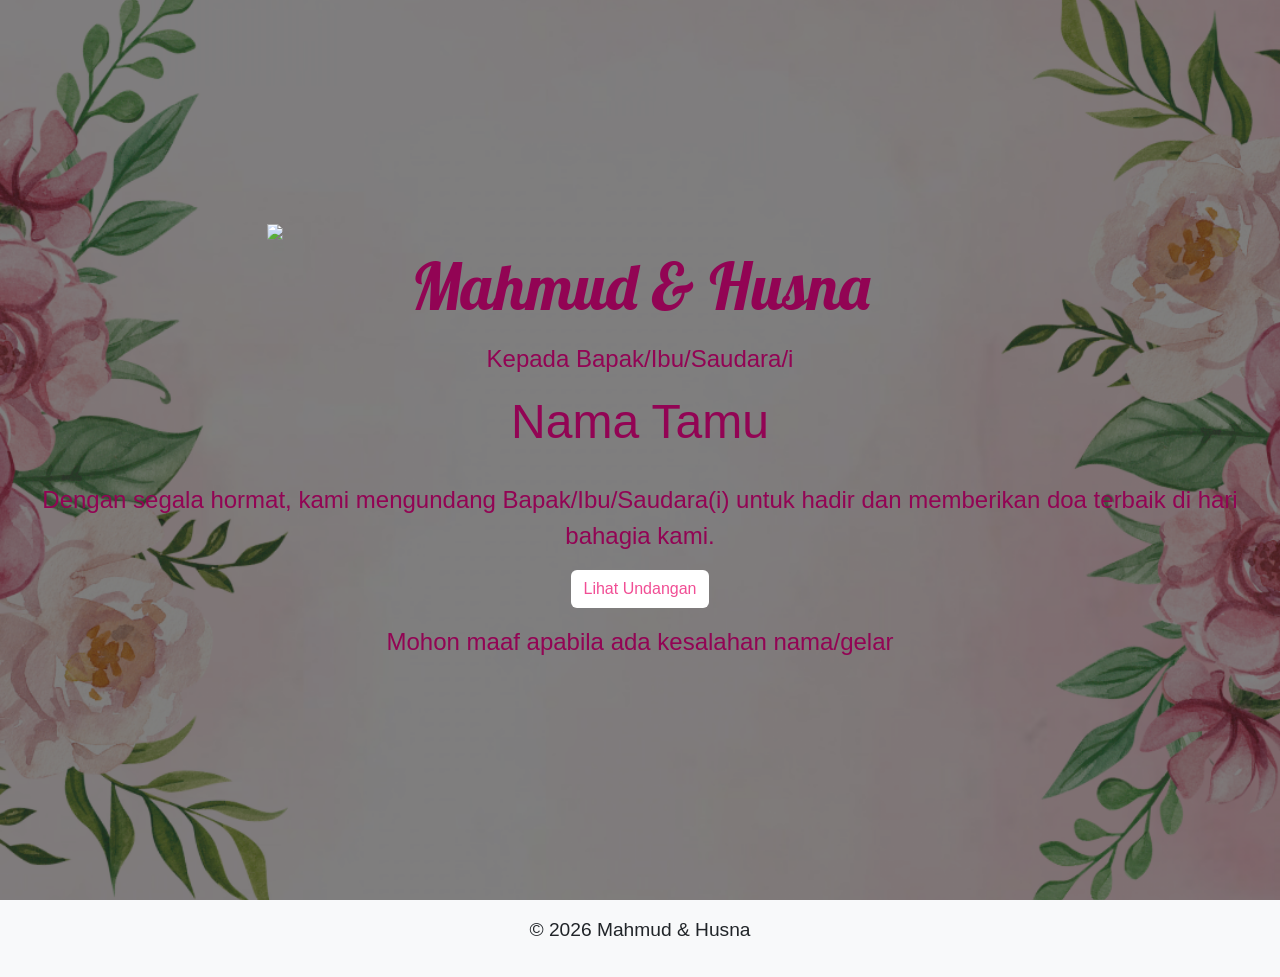
==== index.html @ 2e363824 "Implement guest name display from URL Added JavaScript to display guest name from URL parameter." ====
<!doctype html>
<html lang="id">

<head>
    <meta charset="utf-8">
    <meta name="viewport" content="width=device-width, initial-scale=1">
    <title>Mahmud & Husna Wedding</title>

    <!-- Bootstrap CSS -->
    <link href="https://cdn.jsdelivr.net/npm/bootstrap@5.3.0/dist/css/bootstrap.min.css" rel="stylesheet">

       
    </style>
    <link rel="preconnect" href="https://fonts.googleapis.com">
    <link rel="preconnect" href="https://fonts.gstatic.com" crossorigin>
    <link href="https://fonts.googleapis.com/css2?family=Lobster&family=Parisienne&display=swap" rel="stylesheet">

    <link rel="stylesheet" href="style.css">
</head>

<body>

    <!-- HERO SECTION -->   
    <section class="hero"> 
        <div class="content d-flex flex-column align-items-center text-center">
        <img src="img/pengantin.png" class="pengantin mb-2">
        <h1 class="nama">Mahmud & Husna</h1>
        <p>Kepada Bapak/Ibu/Saudara/i</p>
        <h4 class="tamu">Nama Tamu</h4>
        <p class="deskripsi">
            Dengan segala hormat, kami mengundang Bapak/Ibu/Saudara(i)
            untuk hadir dan memberikan doa terbaik di hari bahagia kami.
        </p>
        <a href="#undangan" class="btn btn-undangan">Lihat Undangan</a>
        <p class="note mt-3">
            Mohon maaf apabila ada kesalahan nama/gelar
        </p>

    </div>
    </section>


    <!-- FOOTER -->
    <footer class="text-center py-3 bg-light">
        <p>© 2026 Mahmud & Husna</p>
    </footer>

    <!-- Bootstrap JS (WAJIB ini, bukan cuma popper) -->
    <script src="https://cdn.jsdelivr.net/npm/bootstrap@5.3.0/dist/js/bootstrap.bundle.min.js"></script>
     <script>
    // Ambil parameter dari URL
    const urlParams = new URLSearchParams(window.location.search);
    const nama = urlParams.get('to');

    // Kalau ada nama di URL
    if (nama) {
        nama=nama.replace(/\+/g, ' '); 
        document.getElementById('namaTamu').textContent = decodeURIComponent(nama);
    }

</body>

</html>
---- style.css ----
:root{
    --pink: #f14e95;
    --bg: #2d2d2d;
    --shadow: 0 2px 2px rgba(28, 28, 28, 0.5);
}
body{
    font-size:1.2rem;
    font-family: 'work sans', sans-serif;

}
.hero {
    position: relative;
    min-height: 100vh;
    background: linear-gradient(rgba(0,0,0,0.5), rgba(0,0,0,0.5)),
    url('img/latar.png') center/cover no-repeat;
    color: rgb(146, 4, 84);
    display: flex;
    justify-content: center;
    align-items: center;
    text-align: center;
    }
.hero img {
    width: 70ch;
    height: auto;
    object-fit: cover;
    border-radius: 0;
    margin-bottom: 1rem;
}
.hero h1 {
    font-family: "Lobster", cursive;
    font-size: 4rem;
    margin-bottom: 1rem;
}
.hero h4 {
    font-size: 3rem;
    margin-bottom: 2rem;
}
.hero p {
    font-size: 1.5rem;
    margin-bottom: 1rem;
}
.hero a{
    color: var(--pink);
    background: white;
}
.hero a:hover{
    background: var(--pink);
    color: white;
    transition: 0.3s ease;
    box-shadow: var(--shadow);
}   
/*media query*/
/* Laptop */
@media (max-width: 992px) {
    html{
        font-size: 75%}
}
/*tablet*/
@media (max-width: 768px) {
    html{
        font-size: 62.5%}
}
/*mobile phone*/
@media (max-width: 576px) {
    html{
        font-size: 50%}
}
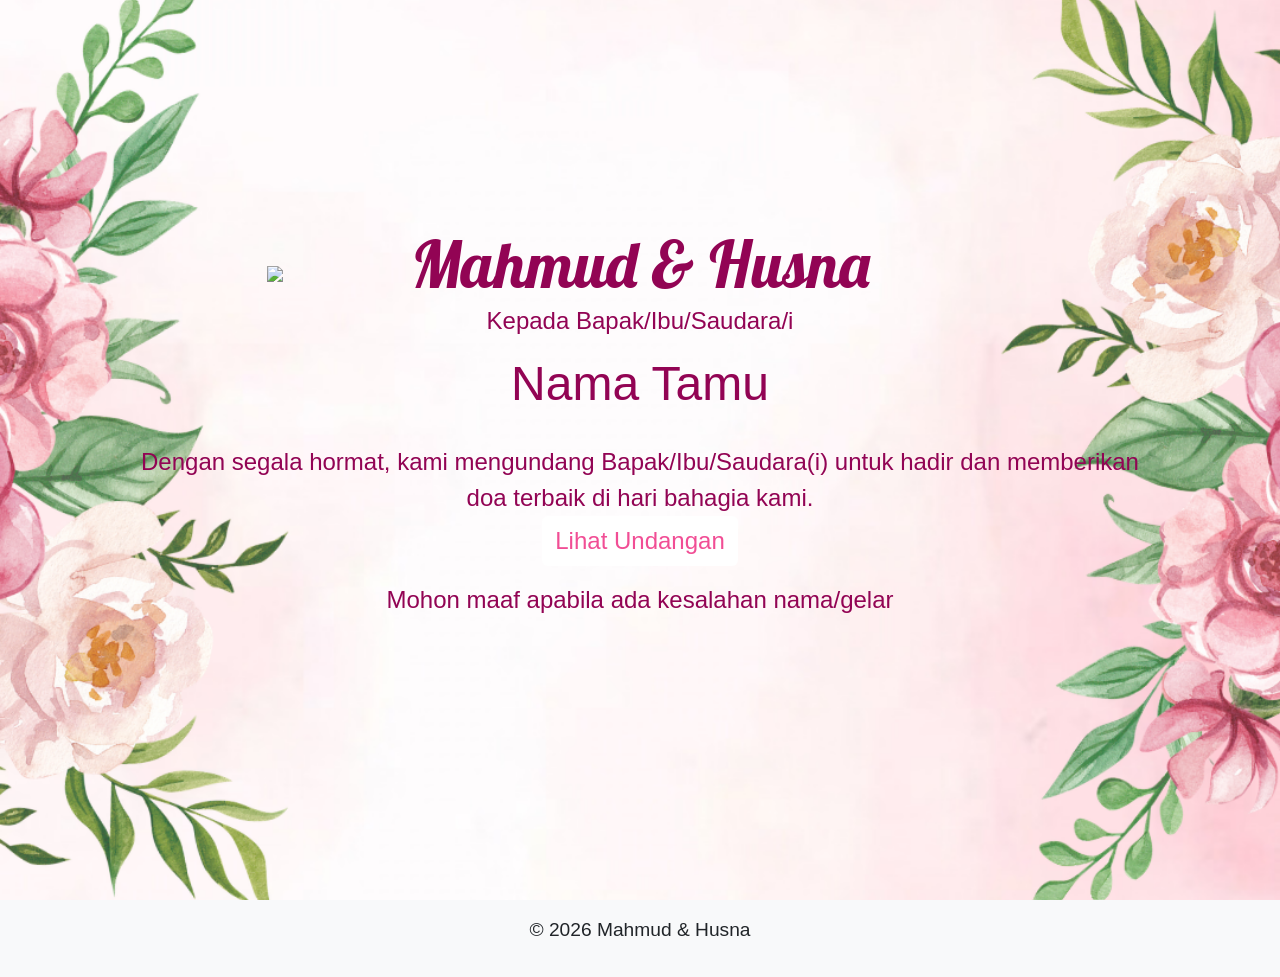
==== commit f5039671: "Update index.html" ====
--- a/index.html
+++ b/index.html
@@ -26,12 +26,13 @@
         <img src="img/pengantin.png" class="pengantin mb-2">
         <h1 class="nama">Mahmud & Husna</h1>
         <p>Kepada Bapak/Ibu/Saudara/i</p>
-        <h4 class="tamu">Nama Tamu</h4>
+        <h4 class="tamu" id="namaTamu">Nama Tamu</h4>
         <p class="deskripsi">
             Dengan segala hormat, kami mengundang Bapak/Ibu/Saudara(i)
             untuk hadir dan memberikan doa terbaik di hari bahagia kami.
+            
         </p>
-        <a href="#undangan" class="btn btn-undangan">Lihat Undangan</a>
+        <a href="#" id="btnUndangan" class="btn btn-undangan">Lihat Undangan</a>
         <p class="note mt-3">
             Mohon maaf apabila ada kesalahan nama/gelar
         </p>
@@ -47,16 +48,32 @@
 
     <!-- Bootstrap JS (WAJIB ini, bukan cuma popper) -->
     <script src="https://cdn.jsdelivr.net/npm/bootstrap@5.3.0/dist/js/bootstrap.bundle.min.js"></script>
-     <script>
-    // Ambil parameter dari URL
+    
+   <script>
     const urlParams = new URLSearchParams(window.location.search);
-    const nama = urlParams.get('to');
+    let nama = urlParams.get('to');
 
-    // Kalau ada nama di URL
     if (nama) {
-        nama=nama.replace(/\+/g, ' '); 
+        nama = nama.replace(/\+/g, ' ');
         document.getElementById('namaTamu').textContent = decodeURIComponent(nama);
     }
+
+    document.getElementById('btnUndangan').addEventListener('click', function (e) {
+        e.preventDefault();
+
+        // tambahkan animasi ke body
+        document.body.classList.add("zoom-out");
+
+        setTimeout(() => {
+            if (nama) {
+                window.location.href = "undangan.html?to=" + encodeURIComponent(nama);
+            } else {
+                window.location.href = "undangan.html";
+            }
+        }, 600); // harus sama dengan durasi animasi
+    });
+</script>
+ 
 
 </body>
 
--- a/style.css
+++ b/style.css
@@ -11,7 +11,7 @@
 .hero {
     position: relative;
     min-height: 100vh;
-    background: linear-gradient(rgba(0,0,0,0.5), rgba(0,0,0,0.5)),
+    background: linear-gradient(rgba(0,0,0,0.0), rgba(0,0,0,0.0)),
     url('img/latar.png') center/cover no-repeat;
     color: rgb(146, 4, 84);
     display: flex;
@@ -29,7 +29,8 @@
 .hero h1 {
     font-family: "Lobster", cursive;
     font-size: 4rem;
-    margin-bottom: 1rem;
+    margin-bottom: 0rem;
+    margin-top: -4rem; /* hilangkan jarak atas */
 }
 .hero h4 {
     font-size: 3rem;
@@ -42,6 +43,7 @@
 .hero a{
     color: var(--pink);
     background: white;
+    font-size: 1.5rem;
 }
 .hero a:hover{
     background: var(--pink);
@@ -49,6 +51,197 @@
     transition: 0.3s ease;
     box-shadow: var(--shadow);
 }   
+.hero .deskripsi {
+    max-width: 80%;
+    margin: 0 auto;
+    padding: 0 10px;
+}
+.undangan {
+    min-height: 100vh; /* full layar */
+    display: flex;
+    flex-direction: column;
+    justify-content: center; /* tengah vertikal */
+    align-items: center; /* tengah horizontal */
+    text-align: center;
+    background: linear-gradient(rgba(0,0,0,0.0), rgba(0,0,0,0.0)),
+    url('img/latar.png') center/cover no-repeat;
+}
+.save-the-date {
+    font-size: 5rem;
+    margin-bottom: 3rem;
+    margin-top: -5rem; /* hilangkan jarak atas */
+    color: var(--pink);
+    font-family: "Lobster", cursive;
+}
+.undangan img {
+    width: 70ch;
+    height: auto;
+    object-fit: cover;
+    border-radius: 0;
+    margin-bottom: 0rem;
+}
+.undangan h1 {
+    font-family: "Lobster", cursive;
+    font-size: 4rem;
+    margin-bottom: 1rem;
+    color: var(--pink);
+    margin-top: -3rem; /* hilangkan jarak atas */
+}
+.undangan h4 {
+    font-size: 3rem;
+    margin-bottom: 2rem;
+}
+.undangan p {
+    font-size: 1.5rem;
+    margin-bottom: 1rem;
+}
+.undangan a{
+    color: var(--pink);
+    background: rgb(255, 255, 255);
+}
+.undangan a:hover{
+    color: white;
+    transition: 0.3s ease;
+    box-shadow: var(--shadow);
+}
+.pengantin {
+    width: 220px;
+    margin-bottom: 10px; /* kecilkan jarak ke bawah */
+}
+
+.nama {
+    margin-top: 0; /* hilangkan jarak atas */
+    margin-bottom: 10px;
+}
+.countdown-timer {
+    background: transparent !important;
+    display: block;
+    margin: 0 auto;
+}
+.Ar-rum {
+    width: 100%;             /* Mengisi lebar penuh */
+    margin: 0 !important;    /* Menghapus semua margin agar tidak ada celah */
+    padding: 40px 20px;      /* Atur padding sesuai kebutuhan */
+    box-sizing: border-box;
+    
+    /* Background */
+    background: url('img/latar text.png') center/cover no-repeat;
+    
+    /* Memastikan tidak ada celah di atas */
+    display: block;
+    margin-top: 0 !important;
+}
+/* NAVBAR BAWAH */
+.bottom-nav {
+    position: fixed;
+    bottom: 15px;
+    left: 50%;
+    transform: translateX(-50%);
+    width: 90%;
+    max-width: 420px;
+    background: white;
+    border-radius: 20px;
+    display: flex;
+    justify-content: space-around;
+    padding: 10px 5px;
+    box-shadow: 0 5px 20px rgba(0,0,0,0.15);
+    z-index: 999;
+    border: 0;
+    font-size: 4%;
+}
+
+/* ITEM */
+.nav-item {
+    text-align: center;
+    text-decoration: none;
+    color: #888;
+    font-size: 12px;
+}
+
+/* ICON */
+.nav-item span {
+    display: block;
+    font-size: 18px;
+}
+
+/* ACTIVE */
+.nav-item.active {
+    color: #c08a8a;
+}
+
+/* HOVER */
+.nav-item:hover {
+    color: #a86c6c;
+}
+.nav-item span {
+    background: #f1dcdc;
+    padding: 10px;
+    border-radius: 50%;
+    margin-bottom: 5px;
+    display: inline-block;
+}
+
+.bottom-nav {
+    max-width: 420px; /* biar tetap kecil walau layar besar */
+}
+.nav-item.active span {
+    background: #c08a8a;
+    color: white;
+}
+
+.section {
+    padding: 60px 20px;
+    text-align: center;
+}
+
+.card {
+    background: white;
+    padding: 15px;
+    margin: 10px auto;
+    border-radius: 10px;
+    max-width: 300px;
+    box-shadow: 0 5px 15px rgba(0,0,0,0.1);
+}
+
+textarea {
+    width: 80%;
+    height: 80px;
+    border-radius: 8px;
+    padding: 10px;
+}
+
+button {
+    margin-top: 10px;
+    padding: 10px 20px;
+    border: none;
+    background: #c08a8a;
+    color: white;
+    border-radius: 8px;
+}
+.nav-item p {
+    font-size: 12px; /* kunci utama */
+    margin: 0;
+    display: none;
+}
+
+/* efek zoom keluar */
+.zoom-out {
+    animation: zoomOut 0.6s ease forwards;
+}
+
+@keyframes zoomOut {
+    0% {
+        transform: scale(1);
+        opacity: 1;
+        filter: blur(0);
+    }
+    100% {
+        transform: scale(1.5);
+        opacity: 0;
+        filter: blur(5px);
+    }
+}
+
 /*media query*/
 /* Laptop */
 @media (max-width: 992px) {
@@ -64,4 +257,26 @@
 @media (max-width: 576px) {
     html{
         font-size: 50%}
-}+}
+/* Default (HP) */
+.nav-item p {
+    font-size: 10px;
+}@media (min-width: 992px) {
+    .nav-item p {
+        display: none;
+    }
+}
+
+/* Tablet */
+@media (min-width: 768px) {
+    .nav-item p {
+        font-size: 11px;
+    }
+}
+
+/* Laptop / Desktop */
+@media (min-width: 992px) {
+    .nav-item p {
+        font-size: 12px;
+    }
+}
